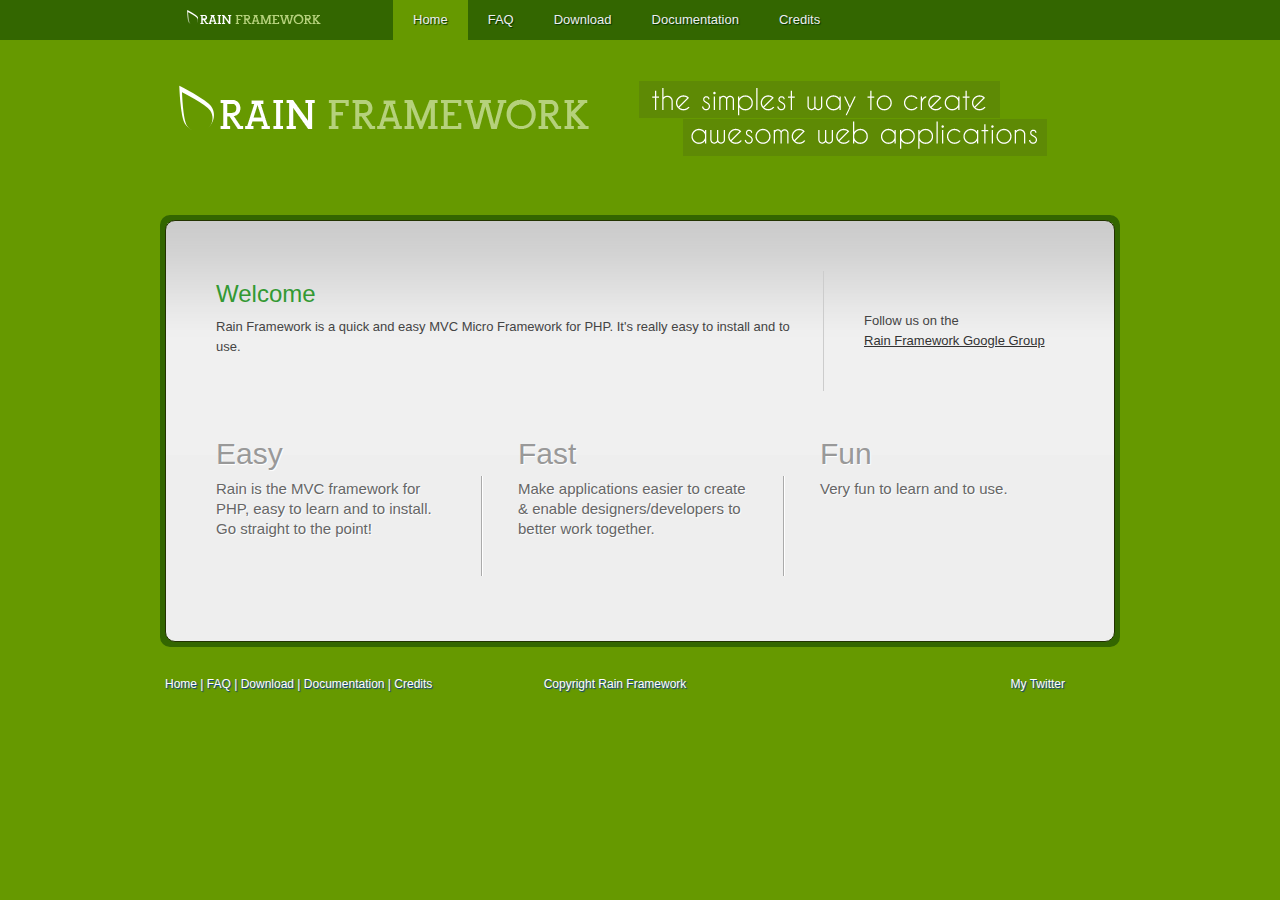
==== index.html @ 4b2ab472 "Update Rain Framework page" ====
<!DOCTYPE html>
<html lang="en">
<head>
    <title>Rain Framework - Index</title>
    <link id="page_favicon" href="assets/favicon.ico" rel="icon" type="image/x-icon"/>
    <link rel="stylesheet" href="assets/css/style.css" type="text/css"/>
    <script src="http://www.rainframework.com/inc/js/jquery/jquery.min.js.pagespeed.jm.fJ_6UN6xpQ.js" type="text/javascript"></script>
    <script type="text/javascript">var _gaq=_gaq||[];_gaq.push(['_setAccount','UA-52757539-4']);_gaq.push(['_trackPageview']);(function(){var ga=document.createElement('script');ga.type='text/javascript';ga.async=true;ga.src=('https:'==document.location.protocol?'https://ssl':'http://www')+'.google-analytics.com/ga.js';var s=document.getElementsByTagName('script')[0];s.parentNode.insertBefore(ga,s);})();var ajaxurl='http://www.rainframework.com/index.server.php';</script></head>
<body>

<div id="header">
    <div id="menu">
        <div>
            <a href="/"><img src="assets/img/logo_mini.png"></a>
            <a href="/" class="selected">Home</a>
            <a href="FAQ.html">FAQ</a>
            <a href="Download.html">Download</a>
            <a href="Documentation.html">Documentation</a>
            <a href="Credits.html">Credits</a>
        </div>
    </div>
    <div id="logo">
        <a href="/">
            <img src="assets/img/logo.png" alt="logo">
        </a>
    </div>
</div>

<!-- content -->

<div id="section">
    <div id="section_inside">
        <div id="section_inside_inside">

            <div class="content left_column">
                <p><h1>Welcome</h1></p>
                <p>Rain Framework is a quick and easy MVC Micro Framework for PHP. It's really easy to install and to use.</p>
            </div>

            <div class="right_column">
                Follow us on the <br/>
                <a href="http://groups.google.com/group/rainframework">Rain Framework Google Group</a>
            </div>

            <div id="slogan">
                <div class="block">
                    <h1>Easy</h1>
                    <div>Rain is the MVC framework for PHP, easy to learn and to install. Go straight to the point!</div>
                </div>
                <div class="space"></div>
                <div class="block">
                    <h1>Fast</h1>
                    <div>Make applications easier to create & enable designers/developers to better work together.</div>
                </div>
                <div class="space"></div>
                <div class="block">
                    <h1>Fun</h1>
                    <div>Very fun to learn and to use.</div>
                </div>
            </div>

        </div>
    </div>
</div>

<!-- /content -->


<div id="footer">
    <div id="inner_footer">
        <div class="left">
            <a href="/">Home</a> |
            <a href="FAQ.html">FAQ</a> |
            <a href="Download.html">Download</a> |
            <a href="Documentation.html">Documentation</a> |
            <a href="Credits.html">Credits</a>
        </div>
        <div class="center">Copyright Rain Framework</div>
        <div class="right">
            <a href="https://twitter.com/feulf" target="_blank">My Twitter</a>
        </div>
    </div>
</div>




</body>
</html>
---- assets/css/style.css ----
body{font-family:Helvetica, Arial;font-size:13px;color:#444;background:#690;margin:0px;color:#444;height:100%;}
a:link,a:visited,a:active{color:#333;}
a:hover{color:red;text-decoration:underline}
img{border:0}
h1,h2,h3{font-weight:normal;}
h1{color:#393;font-size:24px;margin:3px 0 5px 0}
h2{color:#6a6;font-size:20px;margin:0px}
h3{color:#333;font-size:17px;margin:0px}

#header{width:100%;height:215px;font-size:13px;color:#fff;}
#header.doc{height:60px;}
#menu{height:40px;line-height:40px;text-align:center;background:#360;text-shadow:1px 1px 1px #030;}
#menu div{margin:0 auto;width:950px;}
#menu img{margin:0 50px 0 0;float:left;margin-top:8px;}
#menu form{background:#252;float:right;padding:0 12px;text-transform:uppercase;font-size:10px;}
#menu input{border:0px;height:18px;color:#ccc;text-indent:5px;}
#menu input:focus{color:#333;}
#menu a{color:#eee;display:block;float:left;padding:0 20px;text-decoration:none;}
#menu a.selected{background:#690;}
#menu a:hover{background:#7a0;}
#logo{width:950px;margin:30px auto;}
#download{position:absolute;width:100%;text-align:center;top:80px;}
#download img{margin-left:780px;}

.left_column {float:left;width:580px}
.right_column{float:right;width:200px;border-left:1px solid #ccc;padding:40px 0 40px 40px;}
.right_column ul{list-style:none;margin:0px;padding:0px;}
.right_column h1{font-size:17px;}
.right_column h2{display:inline;}
.right_column h2 a{font-size:12px;color:#900;}
.right_column .date{font-size:12px;color:#999;display:inline;}

#slogan{height:150px;margin-top:50px;float:left;clear:both;}
#slogan .block{float:left;width:230px;font-size:15px;color:#666;text-shadow:1px 1px 1px #fff;}
#slogan .space{margin:35px;float:left;width:1px;height:100px;background:#aaa;border-right:1px solid #fff;}
#slogan h1{color:#333;font-family:Arial,Helvetica;font-size:30px;color:#999;margin-bottom:15px;}


#section{width:950px;margin:0px auto;line-height:20px;-moz-border-radius:10px;-webkit-border-radius:10px;border:5px solid #360;background:#360;}
#section_inside{background:#eee url(../img/bg.jpg) repeat-x;-moz-border-radius:10px;-webkit-border-radius:10px;border:1px solid #230;}
#section_inside_inside{padding:50px;overflow:auto;}

#section_title{float:left;clear:both;width:100%;font-size:25px;color:#999;text-shadow:1px 1px 1px #eee;}

#section .left{float:left;width:450px;margin:20px 50px 20px 0;}
#section .right{border-left:1px solid #ccc; padding: 20px 0 20px 60px; float:left;width:200px;text-align:left;}


a.button{border:1px solid #ccc;background:#ddd;color:#666;text-shadow:1px 1px 1px #fff;padding:7px 15px;-moz-border-radius:10px;-webkit-border-radius:10px;text-decoration:none;}
a.button:hover{border:1px solid #aaa;background:#ccc;color:#333;}

.content_list{margin:30px 0;}
.content_list .voice{overflow:auto;}
.content_list .voice .date{color:#999;}


#inner_footer{ width:950px;height:50px;margin:0px auto;padding:30px 0;color:#fff;font-size:12px;text-shadow:1px 1px 1px #039;}
#footer a{color:#fff;text-decoration:none;}
#footer .left{float:left;width:300px;}
#footer .center{float:left;width:300px;text-align:center;}
#footer .right{float:left;width:300px;text-align:right;}

/* documentation */
#section.doc{width:100%;min-width:950px;border:0px;-moz-border-radius:0px;-webkit-border-radius:0px;}
#section.doc #section_inside{width:100%;border:0px;-moz-border-radius:0px;-webkit-border-radius:0px; background:#fff;}
#section.doc #section_inside_inside{margin:0 auto;width:950px;padding:0px;height:100%;overflow:hidden;}

.php{font-size:12px;font-family:monospace;background-color:#f6f6f6;border:solid 1px #ccc;padding:15px}
.template{font-size:12px;font-family:monospace;background-color:#f3fff3;border:solid 1px #6c6;padding:15px}
.output{font-size:12px;font-family:monospace;background-color:#f3fcfc;border:solid 1px #9ce;padding:15px}
.tag{color:#039}
.variable{color:#930}
.string{color:#090}
.command{color:blue}
.var_icon{list-style-type:disc;list-style-image:url(../images/var_icon.gif);list-style-position:outside}
.img_icon{list-style-type:disc;list-style-image:url(../images/img_icon.gif);list-style-position:outside}
.css_icon{list-style-type:disc;list-style-image:url(../images/css_icon.gif);list-style-position:outside}
.dir_icon{list-style-type:disc;list-style-image:url(../images/dir_icon.gif);list-style-position:outside}
.php_icon{list-style-type:disc;list-style-image:url(../images/php_icon.gif);list-style-position:outside}
.html_icon{list-style-type:disc;list-style-image:url(../images/html_icon.gif);list-style-position:outside}
.comment{color:#999;}

.doc_nav_bg{vertical-align:top;padding:20px;min-width:200px;background:#ddd;border-right:1px dashed #999;}
.doc_nav{font-size:15px;line-height:22px;}
.doc_nav h3{border-bottom:1px solid #ccc;font-size:16px;margin:0;padding-bottom:3px;}
.doc_nav h4{border-bottom:1px solid #ccc;font-size:16px;margin:0;padding-bottom:3px;font-weight:normal;}
.doc_nav a{color:#963;text-decoration:none;}
.doc_nav .selected{font-weight:bold;}
.doc_nav a:hover{}
.doc_nav ul{font-size:14px;padding:0px 20px;}
.doc_nav ul.sublink{font-size:11px;}

#doc_related{margin:50px;padding:20px;background:#fff;border:1px solid�#ccc;}

.doc_documentation_bg{vertical-align:top;}
.documentation{padding:50px 0;font-size:14px;font-family:Helvetica;}
.documentation_list{float:left;clear:both;margin-top:30px;position:relative}
.documentation_list li a{font-size:15px;line-height:24px;text-decoration:none;}
.documentation_list h2 a{color:#369;text-decoration:none;}
.doc_index{float:left;width:295px;min-height:220px;margin:0 30px 30px 0;border-right:1px solid #ddd;position:fixed}
.doc_index:last-child{margin:0 0 30px; border:0;}
.documentation_content {margin-left:300px}
.section_title{color:#369;}
.paragraph{margin-top:30px;}
.go_back_up a{float:right;color:#999;font-size:12px;text-decoration:none;}
.documentation h3 {margin-bottom:0px;margin-top:30px;}



.wiki_button{float:right;clear:both;margin:10px;}
.wiki{display:none;min-width:700px;padding:50px 0 50px 50px;}
.wiki textarea{border:1px solid #ccc;padding:20px;min-width:660px;}


#path{color:#666;font-size:11px}
#path a{color:#666}

#search_result{margin:80px 0 30px}
#search_result voice{margin-bottom:20px;}
#search_result h2 a{font-size:16px;font-weight:bold}
#search_result .text{line-height:16px;font-size:13px}
#search_result .continue a{color:#390;font-size:11px}

/* !doc */
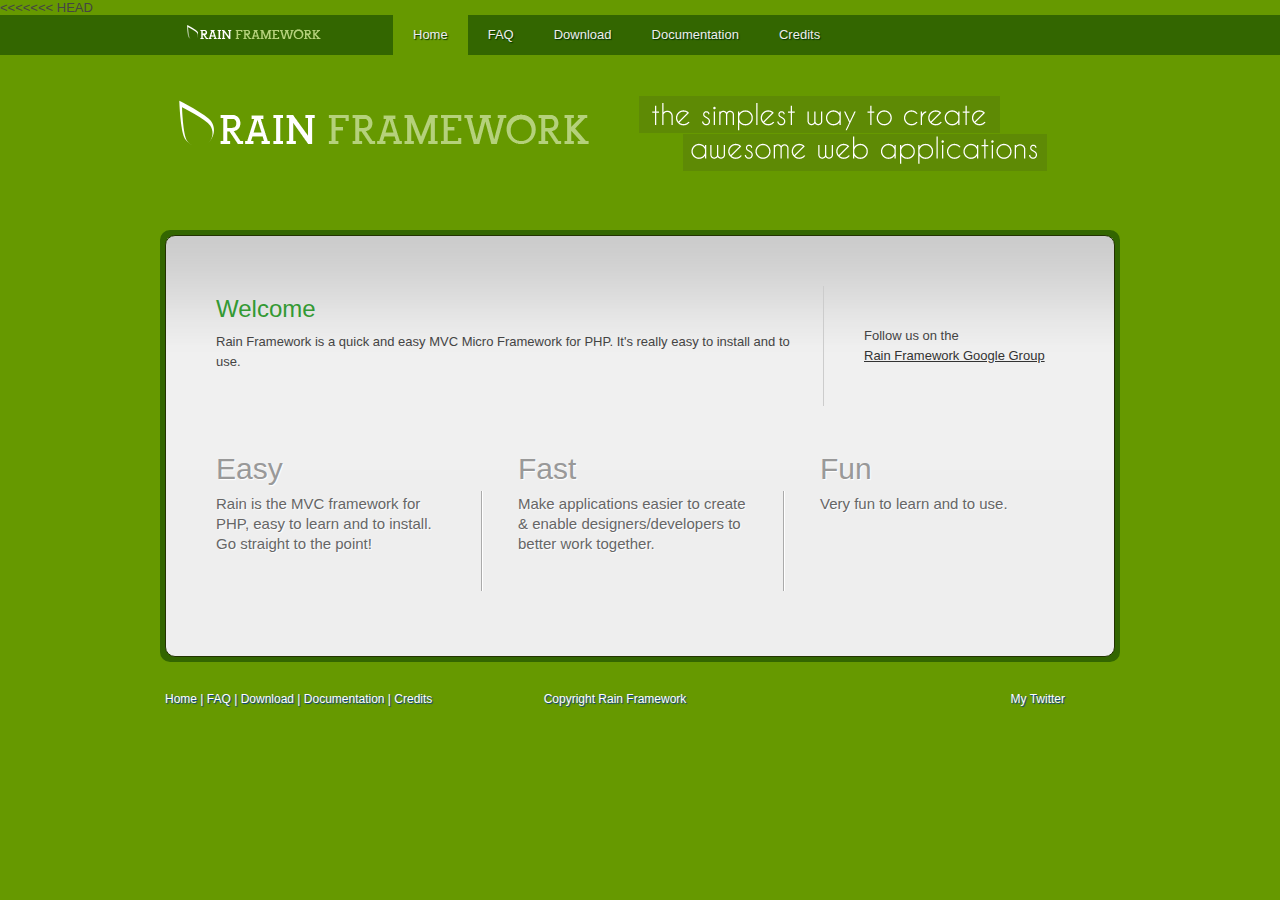
==== commit 5225b6a8: "Update links" ====
--- a/index.html
+++ b/index.html
@@ -1,4 +1,5 @@
 <!DOCTYPE html>
+<<<<<<< HEAD
 <html lang="en">
 <head>
     <title>Rain Framework - Index</title>
@@ -11,8 +12,8 @@
 <div id="header">
     <div id="menu">
         <div>
-            <a href="/"><img src="assets/img/logo_mini.png"></a>
-            <a href="/" class="selected">Home</a>
+            <a href="/rainframework"><img src="assets/img/logo_mini.png"></a>
+            <a href="/rainframework" class="selected">Home</a>
             <a href="FAQ.html">FAQ</a>
             <a href="Download.html">Download</a>
             <a href="Documentation.html">Documentation</a>
@@ -69,7 +70,7 @@
 <div id="footer">
     <div id="inner_footer">
         <div class="left">
-            <a href="/">Home</a> |
+            <a href="/rainframework">Home</a> |
             <a href="FAQ.html">FAQ</a> |
             <a href="Download.html">Download</a> |
             <a href="Documentation.html">Documentation</a> |
@@ -83,7 +84,5 @@
 </div>
 
 
-
-
 </body>
 </html>
